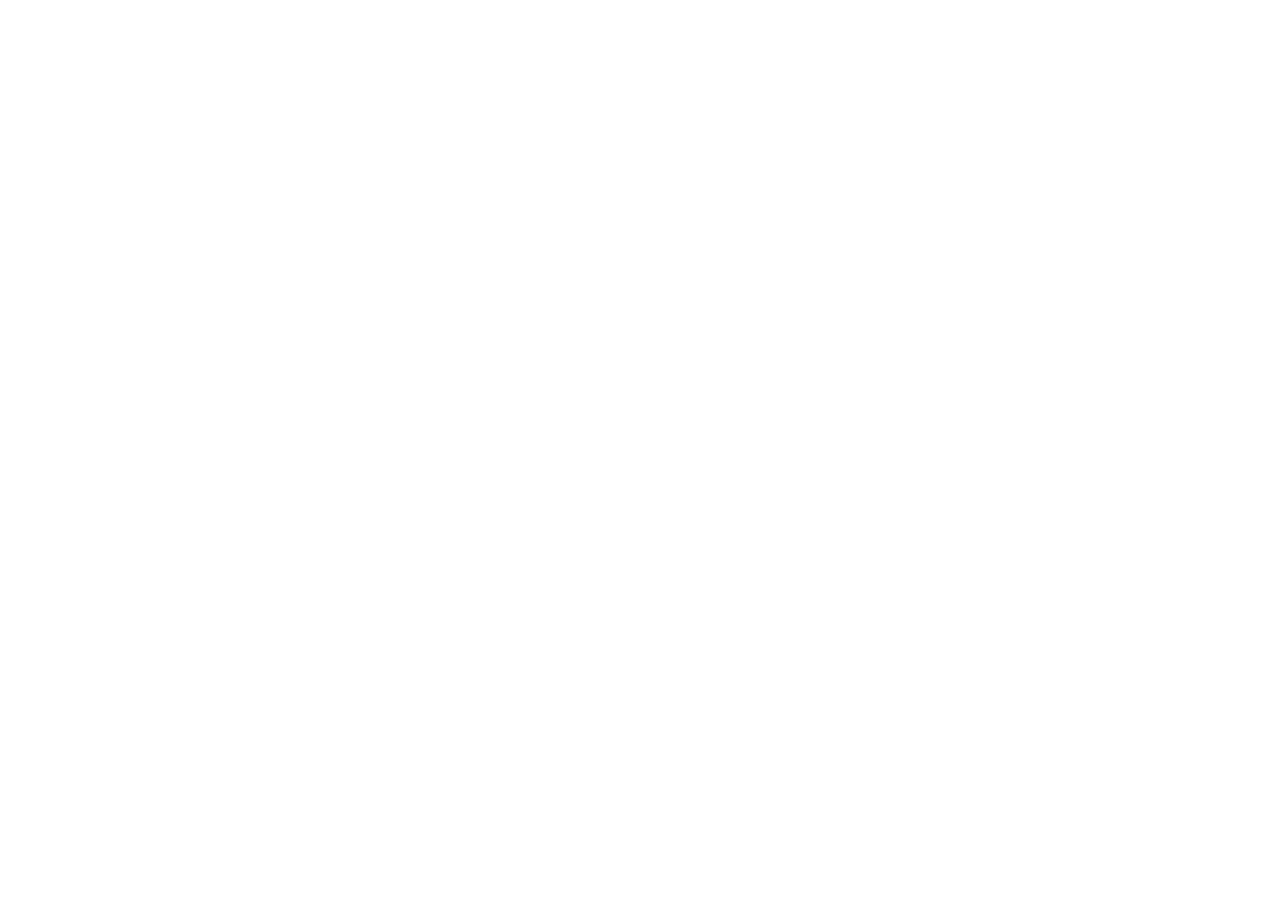
==== Elephant.html @ 4315c7de "Copied from other repo to give separate file for group 5" ====
<!DOCTYPE html>
<html>
	<head>
		<title>African Bush Elephant<title>
		<link rel="stylesheet" href:"stylesheet.css">
	</head>
	<body style="background-color:navy text-align:center">
		<div class="Heading" style="width=300p; margin=auto">
			<h1>Incredible Animals</h1>
			<p>This website highlights some of the most unique animals in the world. The extremes of the natural world.
		</div>
		<div class:"Weight">
			<h2><a href="Elephant.html">African Bush Elephant</br><img src:"Elephant.png"></a></h2>
			<p>Able to lift an incredible 6,000 kg the African Bush Elephant is the animal capable of lifting the most weight.</p>
			<h3>Stats</h3>
			<ul>
				<li><b>Name: </b>African Bush Elephant</li>
				<li><b>Max Speed</b>50km/hr</li>
				<li><b>Size: </b>10 m</li>
				<li><b>Weight: </b>20 t</li>
				<li><b>lifespan: </b>80 Years</li>
			</ul>
		</div>
	</body>
	
</html>
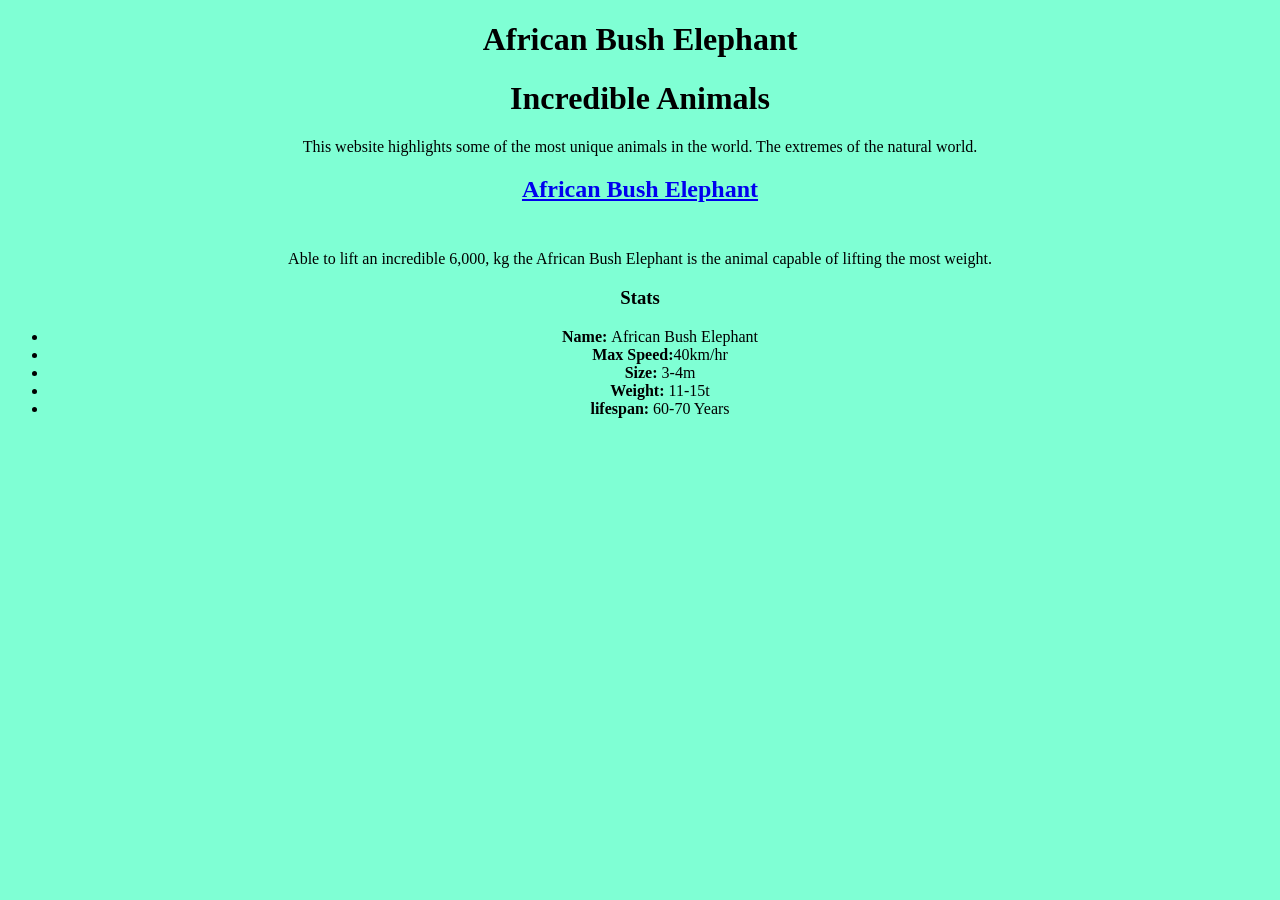
==== commit e79cfdec: "Revise Elephant.html with updated information" ====
--- a/Elephant.html
+++ b/Elephant.html
@@ -1,26 +1,27 @@
 <!DOCTYPE html>
 <html>
-	<head>
-		<title>African Bush Elephant<title>
+	<h1>African Bush Elephant</h1>
+	
 		<link rel="stylesheet" href:"stylesheet.css">
 	</head>
-	<body style="background-color:navy text-align:center">
+	 	<body style="background-color: aquamarine ; text-align: center;">
 		<div class="Heading" style="width=300p; margin=auto">
 			<h1>Incredible Animals</h1>
-			<p>This website highlights some of the most unique animals in the world. The extremes of the natural world.
+			<p>This website highlights some of the most unique animals in the world. 
+            The extremes of the natural world.</p>
 		</div>
 		<div class:"Weight">
 			<h2><a href="Elephant.html">African Bush Elephant</br><img src:"Elephant.png"></a></h2>
-			<p>Able to lift an incredible 6,000 kg the African Bush Elephant is the animal capable of lifting the most weight.</p>
+			<p>Able to lift an incredible 6,000, kg the African Bush Elephant is the animal capable of lifting the most weight.</p>
 			<h3>Stats</h3>
 			<ul>
-				<li><b>Name: </b>African Bush Elephant</li>
-				<li><b>Max Speed</b>50km/hr</li>
-				<li><b>Size: </b>10 m</li>
-				<li><b>Weight: </b>20 t</li>
-				<li><b>lifespan: </b>80 Years</li>
+	            <li><b>Name: </b>African Bush Elephant</li>
+				<li><b>Max Speed:</b>40km/hr</li>
+				<li><b>Size: </b>3-4m</li>
+				<li><b>Weight: </b>11-15t</li>
+				<li><b>lifespan: </b>60-70 Years</li>
 			</ul>
 		</div>
 	</body>
 	
-</html>+</html>
